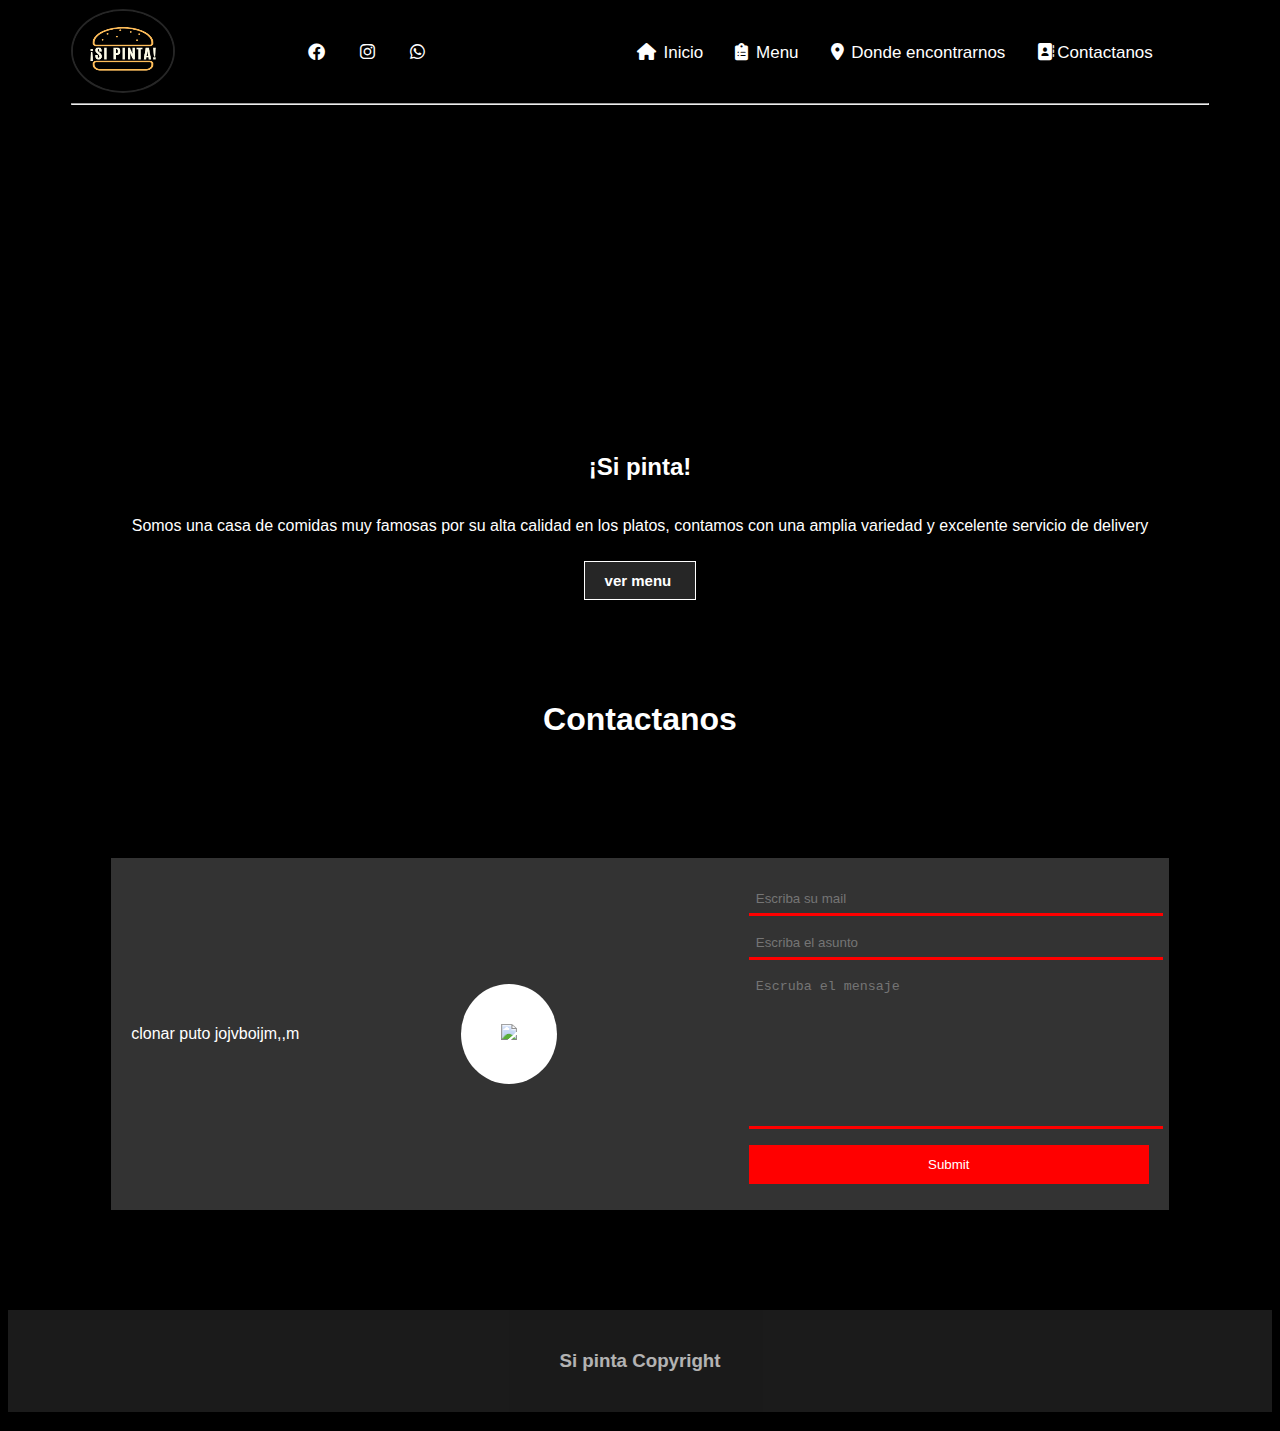
==== index.html @ b2a60d1c "update" ====
<!DOCTYPE html>
<html lang="en">
<head>
    <meta charset="UTF-8">
    <meta http-equiv="X-UA-Compatible" content="IE=edge">
    <meta name="viewport" content="width=device-width, initial-scale=1.0">
    <link rel="stylesheet" href="style.css">
   
    <title>Si pinta</title>
 <!--font awesome-->
 <link rel="stylesheet" href="https://cdnjs.cloudflare.com/ajax/libs/font-awesome/6.0.0-beta3/css/all.min.css">
 <!---Font oswald-->
 <link rel = "preconnect" href = "https://fonts.googleapis.com">
 <link rel = "preconnect" href = "https://fonts.gstatic.com" crossorigin>
 <link href = "https: //fonts.googleapis.com/css2? family = Montserrat + Subrayada: wght @ 400; 700 & familia = Oswald: wght @ 200; 300; 400 & display = swap " rel =" stylesheet "> 
   
 <title>Si pintaa</title>
</head>
<body>
 <div class="menu-btn">
     <i class="fas fa-bars fa-2x"></i>
 </div>
 
 <!--menu-->
 <div class="container">
     <div>
        <nav class="nav-main">
            <div class="nav-img">
                <img src="img/logo.jpeg" alt="si pinta" class="logo">
            </div>
            <div class="nav__redes">
                <ul >
                    <li class="face"> 
                        <a href=""> <i class="fab fa-facebook"></i></a>
                    </li>
                    <li class="instagram"> 
                        <a href="https://instagram.com/si.pinta_?utm_medium=copy_link" target="_blank"> <i class=" fab fa-instagram"></i></a>
                    </li>
                    <li class="whatsapp">
                        <a href="https://api.whatsapp.com/send?phone=541133455479&text=%20" target="_blank"> <i class=" fab fa-whatsapp"></i></a>
                    </li>
                </ul>
            </div>
            <div >
                <ul class="nav-menu">
                    <li>
                        <a href="#inicio" > <i class="fas fa-home"></i> Inicio</a>
                    </li>
                    <li>
                        <a href="menu.html" > <i class="fas fa-clipboard-list"></i> Menu</a>
                    </li>
                    <li>
                        <a href="maps.html" > <i class="fas fa-map-marker-alt"></i> Donde encontrarnos</a>
                    </li>
                    
                    <li>
                        <a href="#contacto" > <i class="fas fa-address-book"></i>Contactanos</a>
                    </li>
                
                </ul>
            </div>
        </nav>
    </div>
     <hr>
     <header class="showcase" id="inicio">
         <h2> ¡Si pinta!</h2>
         <p>Somos una casa de comidas muy famosas por su alta calidad en los platos, contamos con una amplia variedad y excelente servicio de delivery</p>
          
         <a href="menu.html" class="showcase__btn"> ver menu <i class="fas fa-angle-double-tight"></i> </a>
     </header>
     <h1>Contactanos</h1>
     <div class="flex-container" id="contacto">
       <div>
           <p>clonar puto jojvboijm,,m </p>
       </div>
        <form class="form">
            
                <div class="form_section">
                    <input type="text" class="form__input" placeholder="Escriba su mail">
                </div>
                <div class="form_section">
                    <input type="email" class="form__input" placeholder="Escriba el asunto">
                </div>
                <div class="form_section">
                  <textarea  class="form__input" placeholder="Escruba el mensaje"></textarea>
                </div>
                <div class="form_section">
                    <input type="submit" class="form__input">
                </div>
        </form>
        <div class="form-img">
            <div class="img-container">
                <div>
                    <img src="http://assets.stickpng.com/thumbs/584856a0e0bb315b0f7675a9.png">
                </div>
            </div>
            
        </div>
    </div>
 </div>
 <footer class="footer">
     <h3> Si pinta Copyright </h3>
 </footer>
 <!--scroll reveal-->
 <!-- <script src="https://unpkg.com/scrollreveal"></script> -->
<!--script-css-->
<script src="mian.js"></script>
</body>

</html>
---- style.css ----
body{
    background-color: #000;
    font-size: 16px;
    color: #fff;
    font-family: 'Oswald', sans-serif; 
}
 /* esto despues se lo cambio */
img{
    width: 100%;
}
a{
    color:#fff;
    text-decoration: none;
}
ul{
    list-style: none;
}
.container{
    width: 90%;
    margin: auto;
}
h1{
    padding: 20px;
}
/* navegacion */
 .nav-main{
    font-size: 17px;
    display:flex;
    justify-content: space-between;
    align-items: center; 
    height: 70px;
    padding: 10px 0;

 } 

 /*Navegacion izquierda*/
 .nav-main ul{
    display: flex; 
    margin-right: 40px;
}
.nav-main ul li{
    padding: 10px;
}
.nav-main ul li a{
    padding: 6px;
}
.nav-main ul li a:hover{
    border-bottom: 2px solid #f11;
}
.nav-main ul li i{
    margin-right: 3px;
}
.nav-main ul.nav-menu{
    flex: 2;
    margin-left: 20px;   
}
hr{
    margin: 5px 0;
} 
 .logo{
    width: 100px;
    height: 80px;
    border-radius: 50%;
    border: 2px solid #262626;
    
} 

/*responsibility botton*/

.menu-btn{
    position: absolute;
    cursor: pointer;
    top: 15px;
    right: 30px;
    z-index: 2;
    display: none;
}

/*Show case*/
.showcase__btn {
    cursor: pointer;
    display: inline-block;
    border: 0;
    font-weight: bold;
    padding:10px 20px ;
    background: #262626;
    color: #fff;
    font-size: 15px;
    border: 1px solid #fff;
    margin: 10px 0;
}
.showcase__btn:hover{
    opacity: .7;
}
.showcase {
    width: 100%;
    height: 450px;
    background: url("https://resizer.glanacion.com/resizer/mXIuc7drPUJiy2EROkql2Qm5Vhs=/1200x746/filters:quality(80)/cloudfront-us-east-1.images.arcpublishing.com/lanacionar/QPTYDL3HOZAWBDI52JCZ642DQU.jpg") no-repeat center center/cover ;
    padding: 50px 0;
    margin-bottom: 20px;
    display: flex;
    flex-direction: column;
    align-items: center;
    justify-content: flex-end;
}


/*------Menu----*/
.cabecera{
    background: #f00;
}
.logo_sipinta{

    border-radius: 50px;
    border: 2px solid #262626;
    width: 90px;
    height: 80px;
    display: block;
    margin: auto;
}

.news-cards{
    display: grid;
    grid-template-columns: repeat(2,1fr);
    gap: 20px;
    margin: 20px 0;
    
}
.news-cards img{
    width:320px;
    height: 183px;
    margin-right: 5px ;
    padding-bottom: 6px;
    border-radius:5px ;
    
}
.news-cards h2{
    text-align: center;
    background: #f00;
    font-size: 25px;

}
.news-cards h4{
    display: block;

}
.news-cards h4 b{
    float: right;
    color: #f00;
    margin-right: 350px;
}
.news-cards h3{
    text-align:center;
}
.title1{
    text-align: center;
    background: #f11;
    border: 2px solid #f11;
}
.title2{
    text-align: center;
    padding-bottom: 10px;
    padding-top: 20px;
}
 .desserts{
     display: grid;
     grid-template-columns: repeat(3,1fr);
     gap: 20px;
     margin: 20px 5px; 
 }
 .desserts  img{
     width: 100%;
     height: 200px;
    
 }
 .desserts p{
     padding:10px;
     background: #f00;
     font-size: 19px;

 }
/*--MEnupedidios--*/
.pedido{
    background: #262626;
    padding: 20px;
}

.pedido{
  display: flex;
}
.pedido ul.nav__redes{
    float: left;
}
.pedido ul.nav__redes li{
    display: inline-block;
    font-size: 30px;
    margin: 0px 10px;
    padding-right: 20px ;
    padding-left: 30px;
}
.pedido ul.nav__redes li i{
    color: #f00;
}
.pedido__tel{
    margin-left: 300px;
    float: right;
}
.pedido__tel i{
    margin-left: 110px;
    font-size: 40px;
    color: #f00;

}


/*------map----*/

.map{
    width: 100%;
    height: 500px;
    display: flex;    
}
.map__info{
    background: #262626;
    height: 500px;
    
}
.map__info b{
    font-size: 20px;
    color: #f00;

}
.map_dosinfo{
    border: 2px solid #f00;
    background: #f00;
}
.map__info ul.map__redes{

    font-size: 40px;
    display: flex;
    justify-content: center;
    border: 2px solid #f00;
}
.map_dosinfo p{
    text-align: center;
}

.map__info p{
    padding-bottom: 10px;
    margin-left: 20px;
   
}

.map__info ul.map__redes li{
    margin-right: 25px;
}

.map__pedido {
    text-align: center;
}
.map__pedido i{
    font-size: 50px;
    color: #f00;
}
.mapas{
    float: right;
}
footer h3{
    text-align: center;
    padding: 40px;
    background: #262626;
    opacity: .7;

}
/* -----Contactanos---*/
.flex-container{
    display: flex;
    align-items: center;
    flex-wrap: wrap;
    justify-content: center;
    background: #333;
    margin: 100px 40px;
    padding: 20px;
}
h1{
    text-align: center;
    color: #fff;
}
.form{
    min-width: 400px;
    flex: 1;
    text-align: center;
    padding-left: 30px;
    order: 5;
   
}
.form__input{
    width: 100%;
    padding: 7px;
    margin: 6px 0;
    border: none;
    border-bottom: 3px solid #f00;
    background: transparent;
    color: #fff;
}
.form__input:focus{
    background: linear-gradient(to bottom,transparent,#222);
    outline: none;
    border-bottom: 3px solid #fff;
}
.form textarea{
    min-height: 140px;
    resize: none;
}
.form-img{
    flex: 1;
    display: flex;
    padding: 10px;
    min-width: 300px;
    max-width: 400px;
    order: 2;
}
.form-img div{
    padding: 10px;
    
}
.img-container{
    
    margin: auto;
}
.img-container div{
    background-color: #fff;
    border-radius: 50%;
    text-align: center;
    padding: 40px;
}
.form-img img{
    width: 90%;
    margin: auto;
}
.form input[type="submit"] {
    background-color: #f00 ;
    border-bottom: none;
    padding: 12px;
}
.form input[type="submit"]:hover {
    background-color: #f44 ;
    border-bottom: none;
    padding: 12px;
}
/* desig responsive */
@media(max-width :700px){
    .menu-btn{
        display: block;
        margin-top: 15px;
    }
    .menu-btn:hover{
        opacity: 0.5;
    }

    ul.nav-menu{
        display: block;
        position: absolute;
        top: 0;
        left: 0;
        background: #2f3640;
        width: 50%;
        height: 90%;
        padding: 30px;
        border-right: #ccc 1px solid;
        opacity: .9;
        transform: translateX(-500px);
        transition: transform .5s ease-in-out;
    }
    ul.nav-menu li{
        padding: 20px;
        border-bottom: #ccc solid 1px;
        font-size: 14px;
    }
    ul.nav-menu li:last-child {
        border-bottom: 0;
      }
    ul.nav-menu.show{
        transform: translateX(-20px);
    }
    .flex-container {
        background: #000;

    }
    /* .img-container div{
        width: auto;
    } */
    .form__input{
        width: auto;
       
    }
    .form{
        background:#262626 ;
    }

   
}
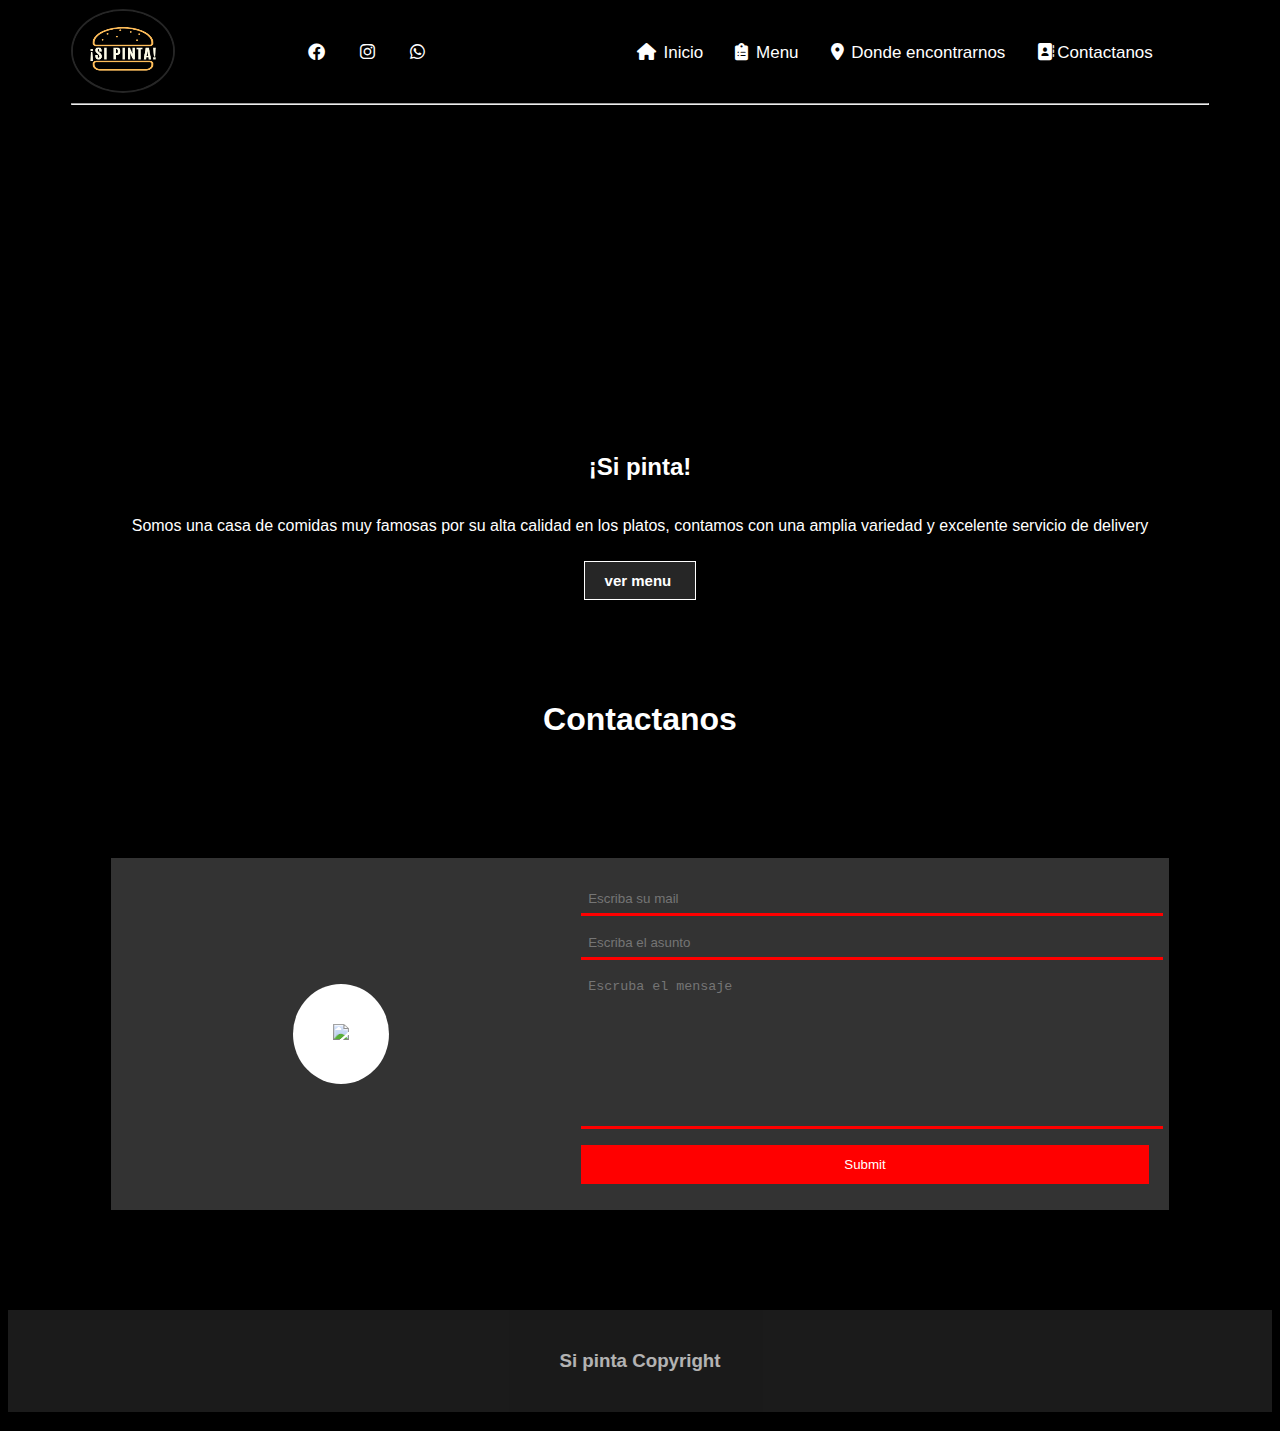
==== commit 3cc53c43: "cambios" ====
--- a/index.html
+++ b/index.html
@@ -70,9 +70,6 @@
      </header>
      <h1>Contactanos</h1>
      <div class="flex-container" id="contacto">
-       <div>
-           <p>clonar puto jojvboijm,,m </p>
-       </div>
         <form class="form">
             
                 <div class="form_section">
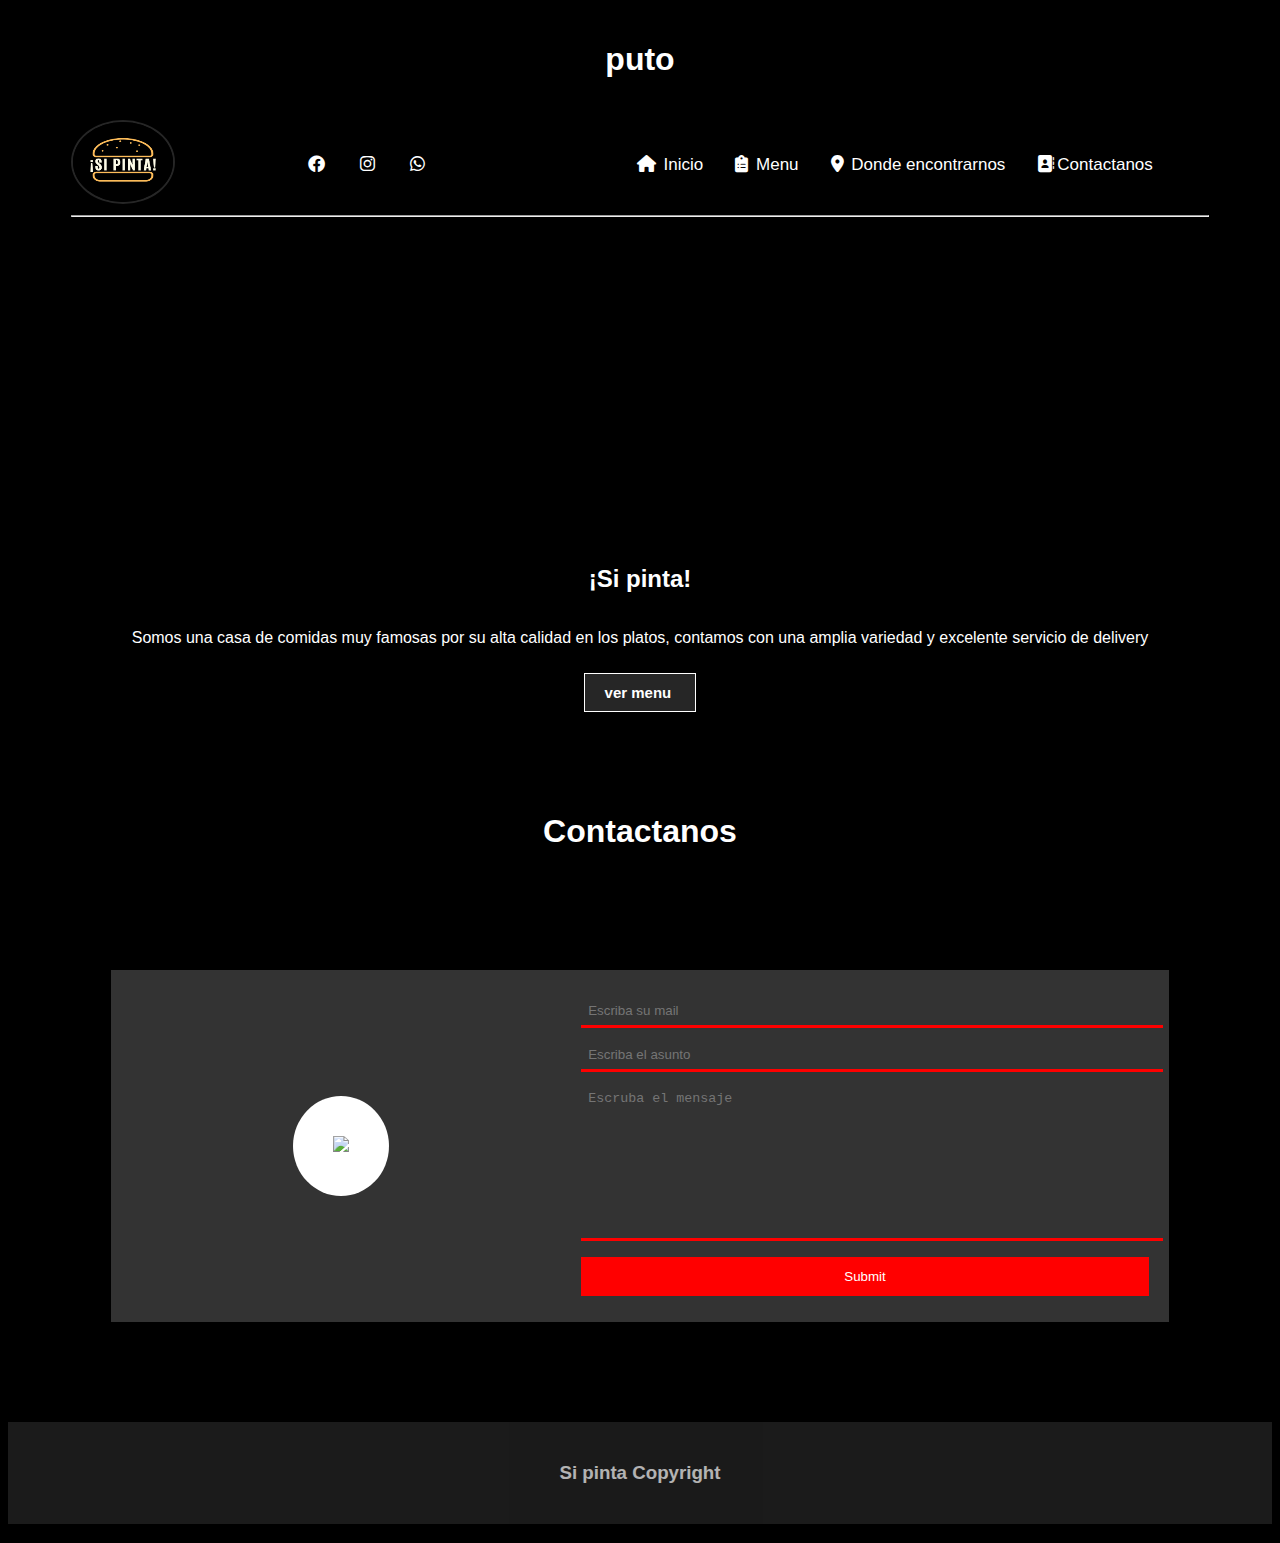
==== commit 856ad02e: "cambios" ====
--- a/index.html
+++ b/index.html
@@ -17,6 +17,7 @@
  <title>Si pintaa</title>
 </head>
 <body>
+    <h1>puto</h1>
  <div class="menu-btn">
      <i class="fas fa-bars fa-2x"></i>
  </div>
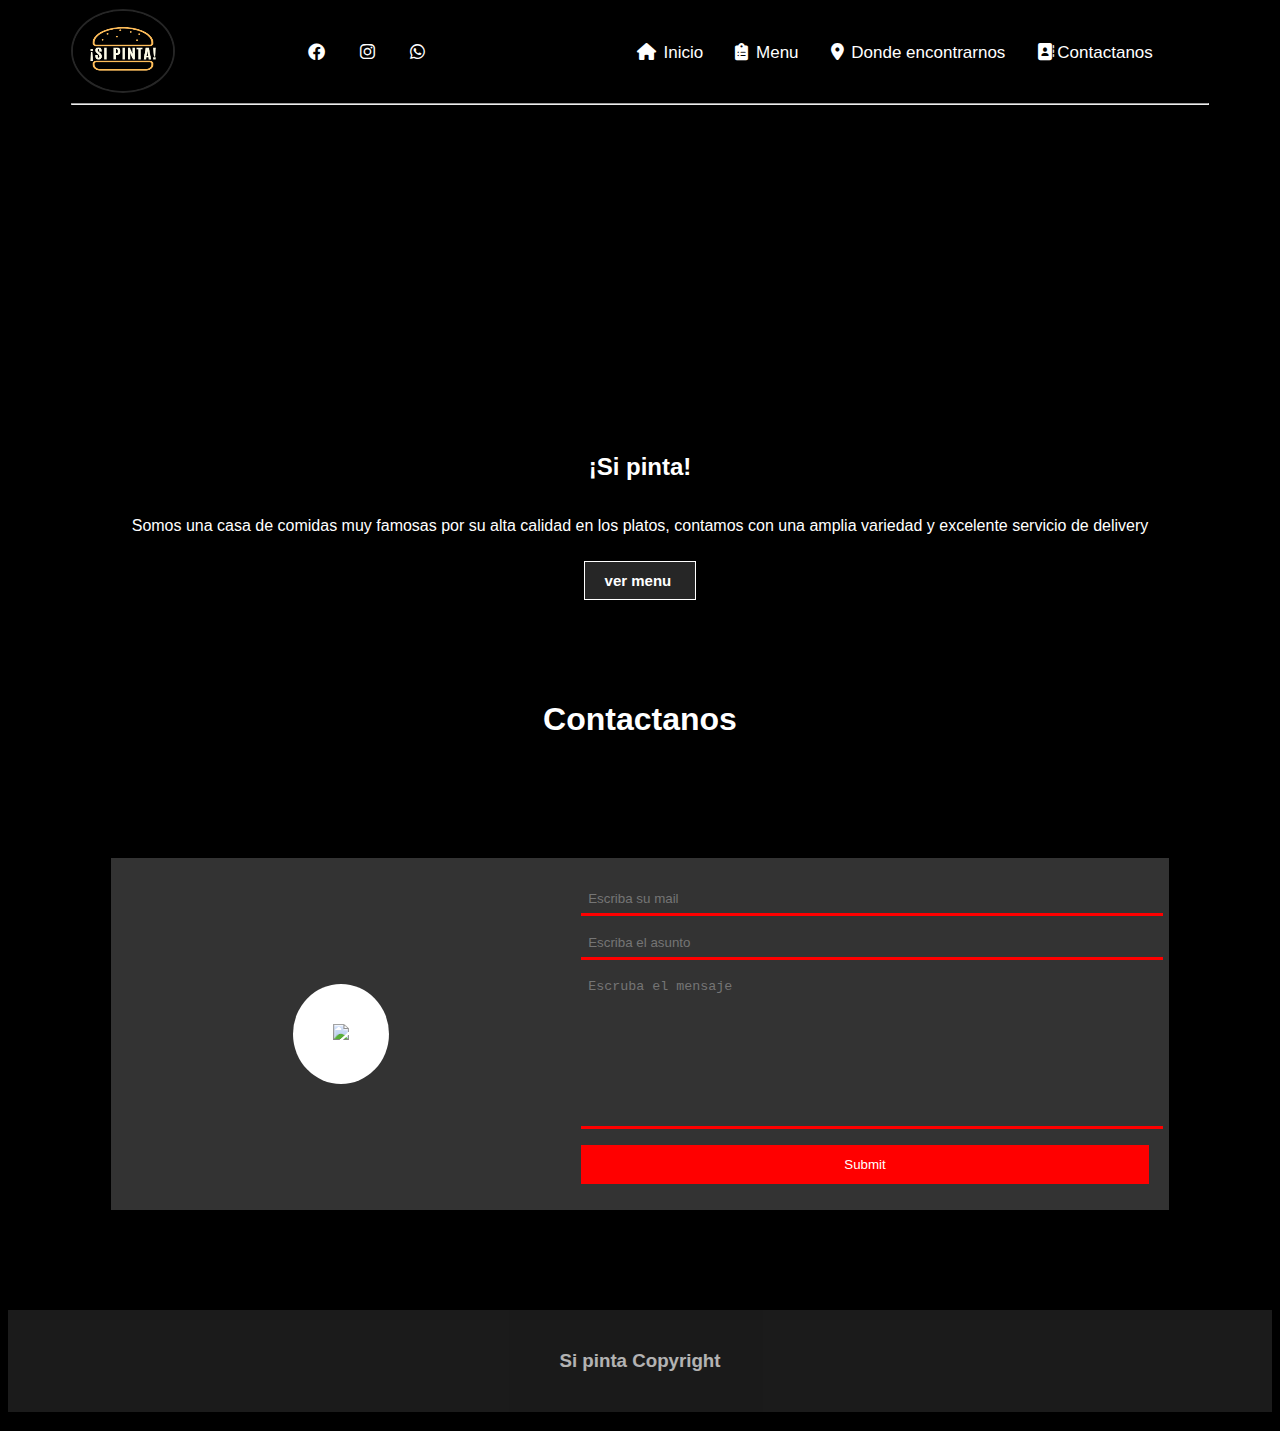
==== commit a132de42: "cambios titulo" ====
--- a/index.html
+++ b/index.html
@@ -17,7 +17,7 @@
  <title>Si pintaa</title>
 </head>
 <body>
-    <h1>puto</h1>
+
  <div class="menu-btn">
      <i class="fas fa-bars fa-2x"></i>
  </div>
